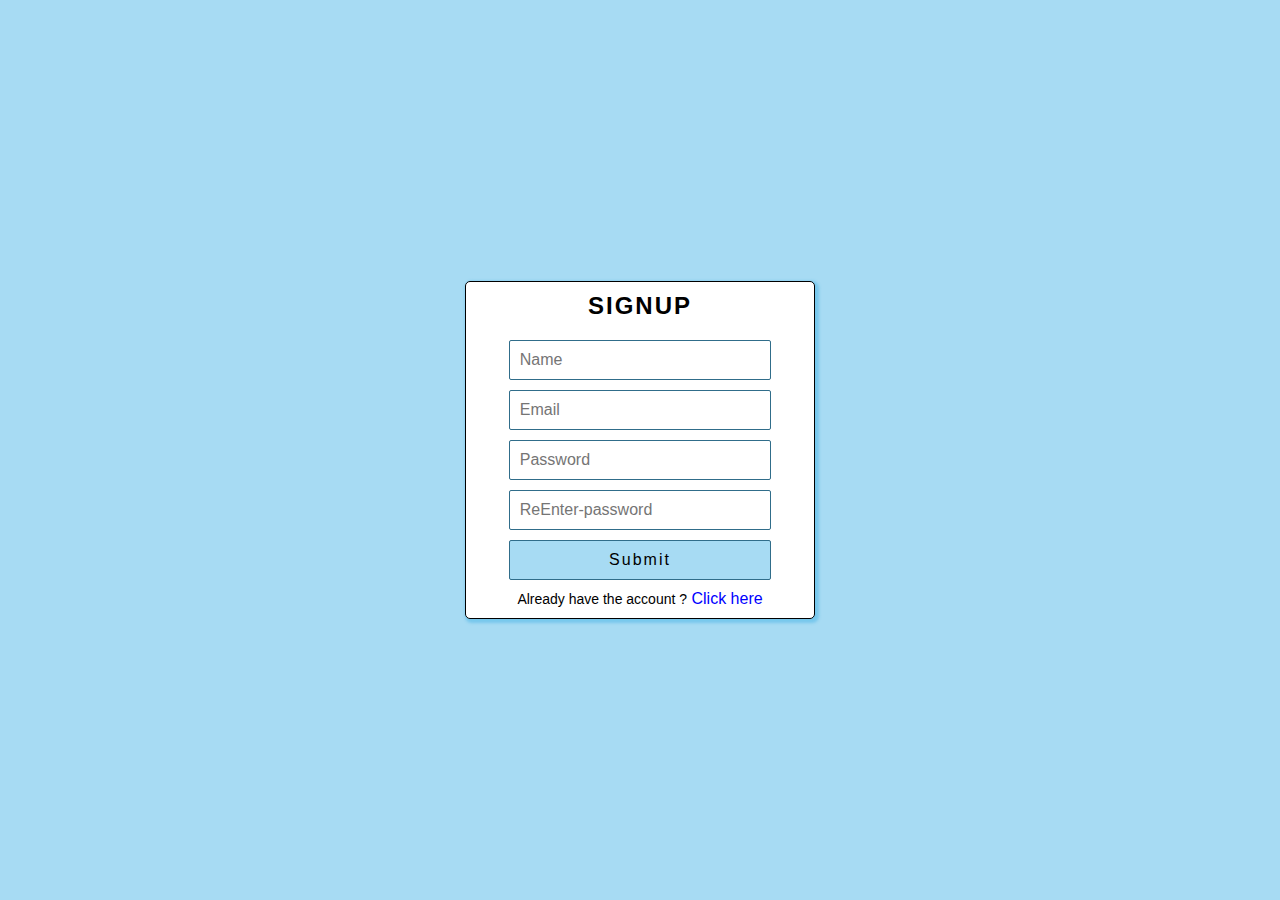
==== index.html @ 9fc8be9d "Add files via upload" ====
<html lang="en">
<head>
    <meta charset="UTF-8">
    <meta name="viewport" content="width=device-width, initial-scale=1.0">
    <title>SignUp</title>
    <link rel="stylesheet" href="style.css">
    <script src="script.js"></script>
</head>
<body>
    <div class="container">
        <h2>SignUp</h2>
        <form method="post" action="signin.html" autocomplete="off">
            <div class="input">
                <input type="text" placeholder="Name" title="Enter your name" id="name" required >
            </div>
            <div class="input">
                <input type="text" placeholder="Email" title="Enter your email" id="email" required >
            </div>
            <div class="input">
                <input type="password" placeholder="Password" title="Enter your password" id="password" required >
            </div>
            <div class="input">
                <input type="password" placeholder="ReEnter-password" title="Enter your re-enter password" id="re-password" required>
            </div>
            <div class="btn">
                <input style="cursor: pointer;background:  rgba(63, 176, 228, 0.459);letter-spacing: 2px;" type="submit">
            </div>
            <div class="signin_link">
               <p>Already have the account ?<a href="signin.html"> Click here</a></p> 
            </div>

        </form>
    </div>
    
</body>
</html>
---- style.css ----
*{
    margin: 0;
    padding:0;
    box-sizing: border-box;
    font-family: Arial, Helvetica, sans-serif;
}
body{
    background: rgba(63, 176, 228, 0.459);
}
.container{
    position: absolute;
    top: 50%;
    left: 50%;
    transform: translate(-50%,-50%);
    max-width:350px;
    width: 100%;
    max-height: 550px;
    background: white;
    border-radius:5px;
    padding: 10px;
    border:1px solid black;
    box-shadow: 2px 2px 3px 2px  rgba(63, 176, 228, 0.459);
}
.container h2{
    text-align: center;
    margin-bottom: 20px;
    letter-spacing: 2px;
    text-transform: uppercase;
}
.container form .input input[type="text"],input[type="password"],input[type="submit"] {

    width: 80%;
    padding: 10px;
    margin-bottom: 10px;
    margin-left: 10%;    
    outline: none;
    border:1px solid  rgb(48, 109, 138);
    font-size: 16px;
    border-radius: 2px;
}
.signin_link p{
    font-size: 14px;
    text-align: center;
}
.signin_link a{
    font-size:16px;
    text-decoration: none;
    color: blue;
}
.signin_link a:hover{
    font-size:16px;
    text-decoration: none;
    color: rgb(185, 65, 149);
}
.container form .input input[type="text"]:hover,input[type="password"]:hover,input[type="submit"]:hover{
   border: 2px solid rgba(63, 176, 228, 0.459);
   box-shadow: 1px 1px 1px   rgba(63, 176, 228, 0.459);
   transition: 0.5s ease;
}
.box .header h1{
    text-align: center;
    background: rgb(105, 193, 199);
    color: white;
    padding: 20px;
    letter-spacing: 5px;
}
.content marquee{
    padding: 10px;
    font-size: 22px;
}
.videos h2{
    text-align: center;
    letter-spacing: 2px;
}
.videos iframe {
    padding: 10px;
    max-width: 360px;
    width: 100%;
    height: 215px;
    margin-left: 10px;

}
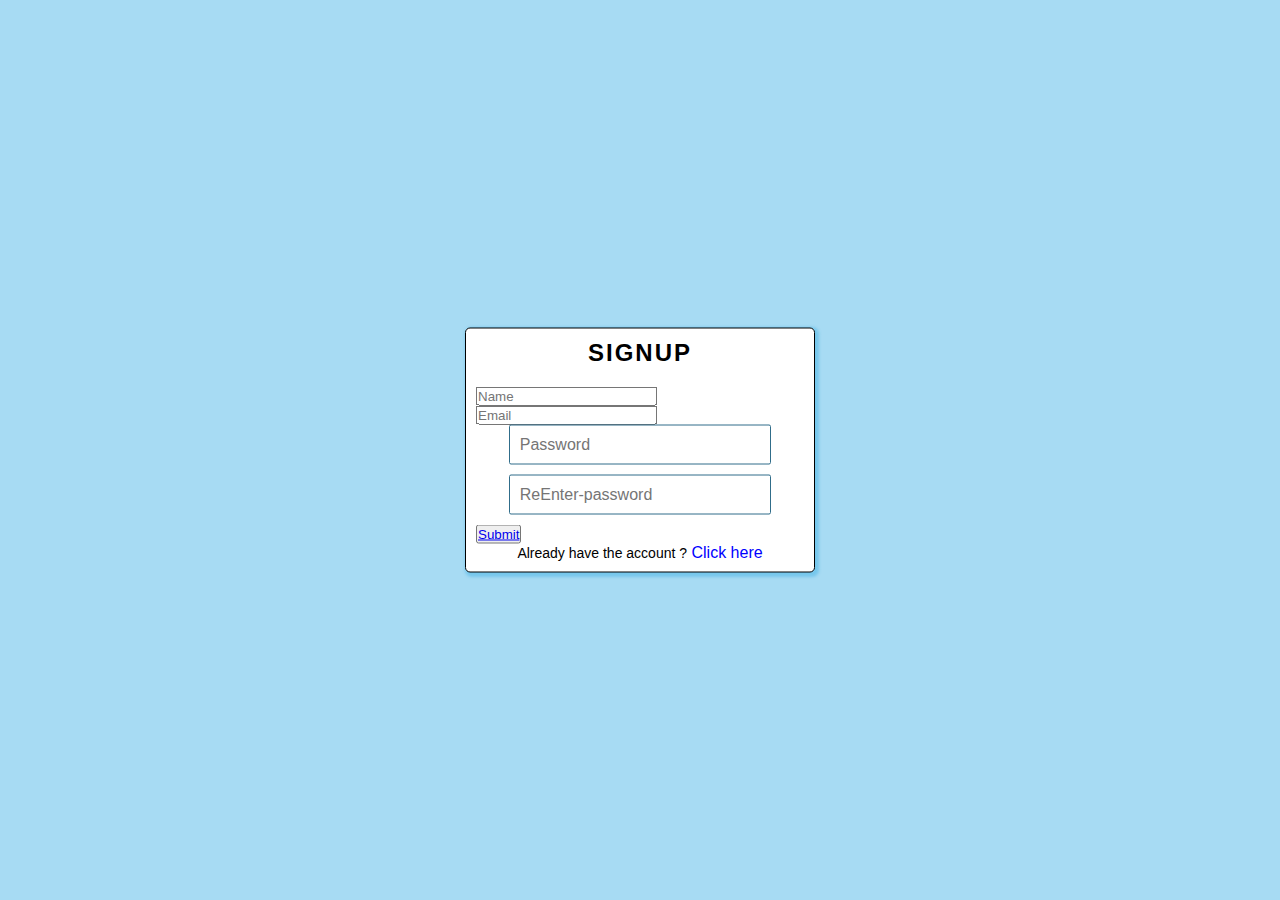
==== commit 71043192: "Add files via upload" ====
--- a/index.html
+++ b/index.html
@@ -9,7 +9,6 @@
 <body>
     <div class="container">
         <h2>SignUp</h2>
-        <form method="post" action="signin.html" autocomplete="off">
             <div class="input">
                 <input type="text" placeholder="Name" title="Enter your name" id="name" required >
             </div>
@@ -23,7 +22,7 @@
                 <input type="password" placeholder="ReEnter-password" title="Enter your re-enter password" id="re-password" required>
             </div>
             <div class="btn">
-                <input style="cursor: pointer;background:  rgba(63, 176, 228, 0.459);letter-spacing: 2px;" type="submit">
+                <button><a href="signin.html">Submit</a></button>
             </div>
             <div class="signin_link">
                <p>Already have the account ?<a href="signin.html"> Click here</a></p> 
